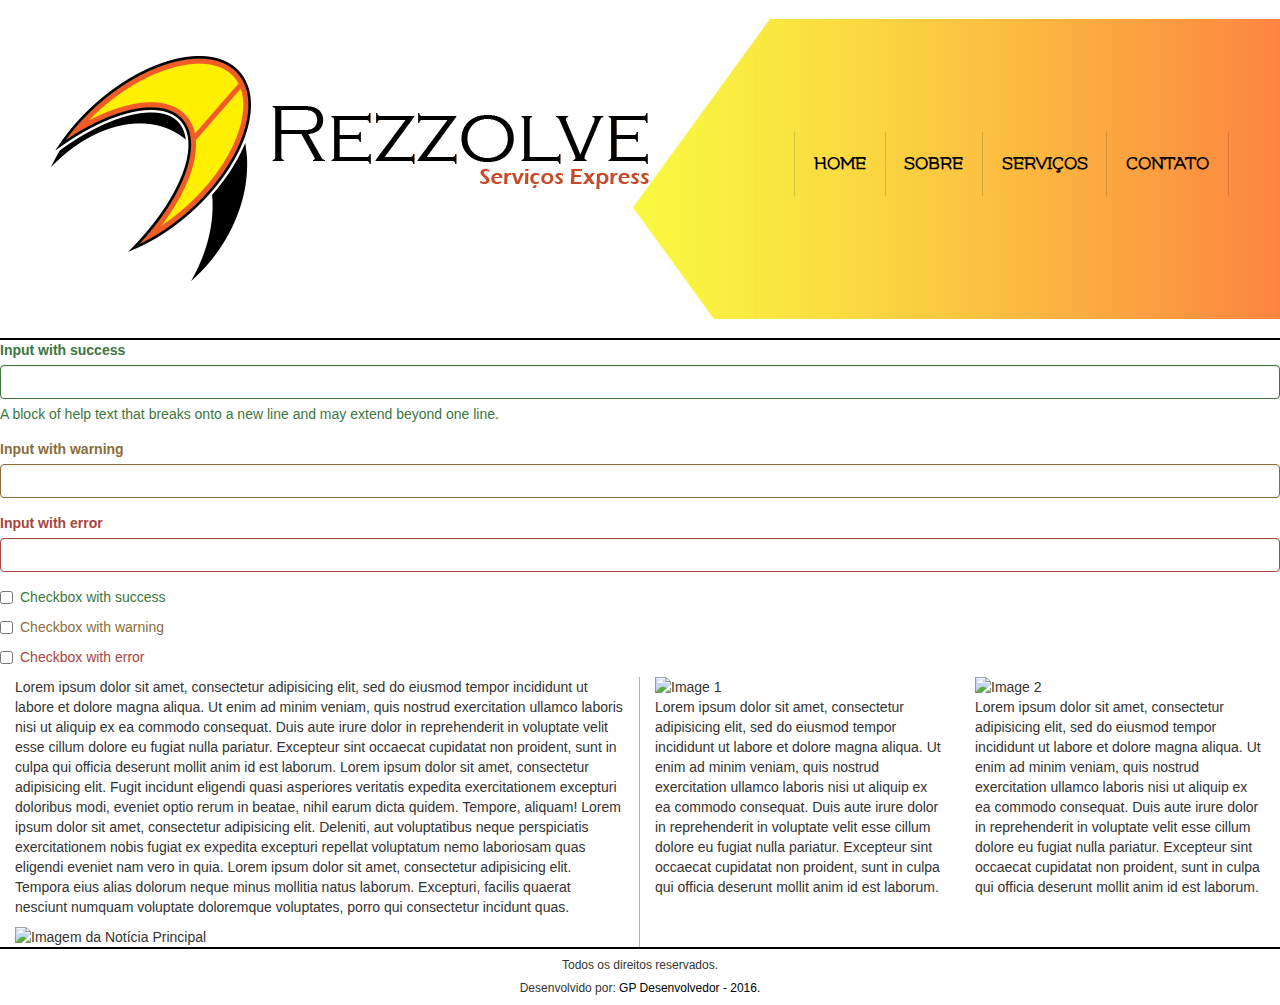
==== contato.html @ bf77b246 "testando a pagina contato" ====
<!DOCTYPE html>
<html lang="pt_Br">

<head>
    <meta charset="UTF-8">
    <meta name="viewport" content="width=device-width, initial-scale=1.0">
    <meta http-equiv="X-UA-Compatible" content="ie=edge">
    <title>Rezzolve Express</title>
    <link rel="stylesheet" href="css/estilo.css" media="screen" title="no title">
    <link rel="stylesheet" href="css/bootstrap.css" media="screen">
    <link rel="stylesheet" href="css/bootstrap.min.css" media="screen">
    <link rel="stylesheet" href="css/bootstrap-theme.css" media="screen" title="no title">
    <link rel="stylesheet" href="css/bootstrap-theme.min.css" media="screen" title="no title">
</head>

  <body>
    <div class="interface">
      <header>
        <div class="conjunto">

        <img src="imagens/Logomarca-Final.png" alt="Logomarca do site" class="logo">

        <nav>

            <ul class="menu">
              <li class="item1"><a href="index.html">Home</li></a>
              <li class="item2"><a href="#">Sobre</li></a>
              <li class="item3"><a href="#">Serviços</li></a>
              <li class="item4"><a href="contato.html">Contato</li></a>
            </ul>

        </nav>

        </div>
      </header>

      <section>

        <div class="form-group has-success">
          <label class="control-label" for="inputSuccess1">Input with success</label>
          <input type="text" class="form-control" id="inputSuccess1" aria-describedby="helpBlock2">
          <span id="helpBlock2" class="help-block">A block of help text that breaks onto a new line and may extend beyond one line.</span>
        </div>
        <div class="form-group has-warning">
          <label class="control-label" for="inputWarning1">Input with warning</label>
          <input type="text" class="form-control" id="inputWarning1">
        </div>
        <div class="form-group has-error">
          <label class="control-label" for="inputError1">Input with error</label>
          <input type="text" class="form-control" id="inputError1">
        </div>
        <div class="has-success">
          <div class="checkbox">
            <label>
              <input type="checkbox" id="checkboxSuccess" value="option1">
              Checkbox with success
            </label>
          </div>
        </div>
        <div class="has-warning">
          <div class="checkbox">
            <label>
              <input type="checkbox" id="checkboxWarning" value="option1">
              Checkbox with warning
            </label>
          </div>
        </div>
        <div class="has-error">
          <div class="checkbox">
            <label>
              <input type="checkbox" id="checkboxError" value="option1">
              Checkbox with error
            </label>
          </div>
        </div>

        <div class="container-fluid">
          <div class="row">
          <article class="col-md-6" id="noticia-principal">
            <p>Lorem ipsum dolor sit amet, consectetur adipisicing elit, sed do eiusmod tempor incididunt ut labore et dolore magna aliqua. Ut enim ad minim veniam, quis nostrud exercitation ullamco laboris nisi ut aliquip ex ea commodo consequat. Duis aute irure dolor in reprehenderit in voluptate velit esse cillum dolore eu fugiat nulla pariatur. Excepteur sint occaecat cupidatat non proident, sunt in culpa qui officia deserunt mollit anim id est laborum. Lorem ipsum dolor sit amet, consectetur adipisicing elit. Fugit incidunt eligendi quasi asperiores veritatis expedita exercitationem excepturi doloribus modi, eveniet optio rerum in beatae, nihil earum dicta quidem. Tempore, aliquam! Lorem ipsum dolor sit amet, consectetur adipisicing elit. Deleniti, aut voluptatibus neque perspiciatis exercitationem nobis fugiat ex expedita excepturi repellat voluptatum nemo laboriosam quas eligendi eveniet nam vero in quia. Lorem ipsum dolor sit amet, consectetur adipisicing elit. Tempora eius alias dolorum neque minus mollitia natus laborum. Excepturi, facilis quaerat nesciunt numquam voluptate doloremque voluptates, porro qui consectetur incidunt quas.</p>
            <img src="http://placehold.it/600x140" alt="Imagem da Notícia Principal" class="img-responsive">
          </article>
          <article class="col-md-3 col-sm-6" id="quadro1">
            <img src="http://placehold.it/300x200" alt="Image 1" class="img-responsive">
            <p>Lorem ipsum dolor sit amet, consectetur adipisicing elit, sed do eiusmod tempor incididunt ut labore et dolore magna aliqua. Ut enim ad minim veniam, quis nostrud exercitation ullamco laboris nisi ut aliquip ex ea commodo consequat. Duis aute irure dolor in reprehenderit in voluptate velit esse cillum dolore eu fugiat nulla pariatur. Excepteur sint occaecat cupidatat non proident, sunt in culpa qui officia deserunt mollit anim id est laborum.</p>
          </article>
          <article class="col-md-3 col-sm-6" id="quadro2">
            <img src="http://placehold.it/300x200" alt="Image 2" class="img-responsive">
            <p>Lorem ipsum dolor sit amet, consectetur adipisicing elit, sed do eiusmod tempor incididunt ut labore et dolore magna aliqua. Ut enim ad minim veniam, quis nostrud exercitation ullamco laboris nisi ut aliquip ex ea commodo consequat. Duis aute irure dolor in reprehenderit in voluptate velit esse cillum dolore eu fugiat nulla pariatur. Excepteur sint occaecat cupidatat non proident, sunt in culpa qui officia deserunt mollit anim id est laborum.</p>
          </article>
          </div>
        </div>
      </section>

      <footer>
        <h6>Todos os direitos reservados.</h6>
        <h6>Desenvolvido por: <a href="http://gpdesenvolvedor.com.br" id="guga">GP Desenvolvedor - 2016.</a></h6>
      </footer>




    </div>

    <!-- jQuery (necessary for Bootstrap's JavaScript plugins) -->
    <script src="https://ajax.googleapis.com/ajax/libs/jquery/1.12.4/jquery.min.js"></script>
    <!-- Include all compiled plugins (below), or include individual files as needed -->
    <script src="js/bootstrap.min.js"></script>
    <script src="js/bootstrap.js"></script>
    <script src="js/npm.js"></script>
  </body>

</html>
---- css/estilo.css ----
@charset "UTF-8";
@import url('https://fonts.googleapis.com/css?family=Open+Sans');
@import url('https://fonts.googleapis.com/css?family=Flamenco');

body {
  font-family: 'Open Sans', sans-serif;
}
.interface {
  width: 100%;
  height: 100%;
}

/* CABEÇALHO - HEADER ===============================================================================================*/
header {
  height: 30%;
  border-bottom: 2px solid black;
  background: url("../imagens/bg-header.jpg") no-repeat;
  background-position: center;

}

.logo {
  max-width: 100%;
}

.conjunto {
  display: flex;
  justify-content: space-around;
  align-content: center;
  align-items: center;
  -webkit-flex-flow: row wrap;
}

.menu{
  list-style: none;


  display: -webkit-box;
  display: -moz-box;
  display: -ms-flexbox;
  display: -webkit-flex;
  display: flex;  /* Torna o display Flexbox */

  -webkit-flex-flow: row wrap; /* Vai tornar o display em linhas e com quebras (caso houver) */
  justify-content: flex-end;; /* Vai posicionar o bloco todo à direita */
  align-content: center;
}

.menu li {
  font-family: 'Flamenco', cursive;
  font-weight: bold;
  font-size: 14pt;
  border-right: 1px solid rgba(0,0,0,0.15);
}

.item1 {
  border-left: 1px solid rgba(0,0,0,0.15);
}

.menu a {

  text-decoration: none;
  display: block;
  padding: 1em;
  color: black;
  text-transform: uppercase;

}

.menu a:hover {
  color: red;
  transition: 0.8s;
  text-decoration: none;
  text-shadow: 1px solid rgba(0, 0, 0, 0.5);

}

/* CORPO - SECTION ===============================================================================================*/
section {
  border-bottom: 2px solid black;
}

div#meuSlide {
  width: 100%
  height: 40%;
  margin: auto auto auto auto;
}

.slideindex {
  margin: auto auto auto auto;
}

.slider {
  padding-bottom: 15px;
}

article#noticia-principal {
  border-right: 1px solid rgba(0,0,0,0.3);
}
/* RODAPÉ - FOOTER ===============================================================================================*/
footer {

}

h6 {
  text-align: center;
  padding: 0;
  margin-bottom: 0;
  color: white;
}

#guga {
  padding-top: 0;
  text-decoration: none;
  color: black;
}

#guga:hover {
  transition: 1s;
  color: #0efff6;
}

/* MEDIA QUERYS =================================================================================================*/

@media all and (max-width: 999px) {
  .img-responsive {
    margin: auto auto auto auto;
  }
  article#noticia-principal {
    padding-bottom: 15px;
    border-right: none;
  }
}

@media all and (max-width: 800px) {  /* Media Query rodando função quando encontrar larguras menores que 800px */
  .menu {
    justify-content: space-around;  /* Ao começar a diminuir a tela, o display passará a ter a mesma proporção */
    width: auto;
  }
  .menu li {
    font-size: 14pt;
    border-right: none;
  }
  .item1 {
    border-left: none;
  }
  .fotosindex {
    justify-content: space-around;
    width: auto;
    padding: 20px;
  }
  .logo {
    box-sizing: 40% 40%;
    max-width: 100%;
  }

  .img-responsive {
    padding: 10px;
    margin: auto auto auto auto;
  }

  article#noticia-principal {
    padding-bottom: 10px;
    border-right: none;
  }
}

@media all and (max-width: 600px) { /* Media Query rodando função quando encontrar larguras menores que 600px */

  /* Media Query do Menu de Navegação */
  nav {
    width: 100%;
  }
  .menu {
    width: auto;
    -webkit-flex-flow: column wrap; /* Para telas menores o display irá se tornar em coluna e com quebra de linha */
    flex-flow: column wrap;
    padding: 0;

  }

  .menu a {
    text-align: center;
    padding: 10px;
    border-top: 1px solid rgba(255,255,255,0.6);
    border-bottom: 1px solid rgba(0,0,0,0.1);
  }
  .menu li {
    font-size: 12pt;
    border-right: none;
  }

  .item1 {
    border-left: none;
  }

  .menu li:last-of-type a {
    border-bottom: none;
  }

  .logo {
  box-sizing: 25% 25%;
  max-width: 100%;
  }

  .fotosindex {
    width: auto;
    -webkit-flex-flow: column wrap; /* Para telas menores o display irá se tornar em coluna e com quebra de linha */
    flex-flow: column wrap;
    padding: 20px;
  }

  .img-responsive {
    padding: 10px;
    margin: auto auto auto auto;
  }
  article#noticia-principal {
    padding-bottom: 10px;
    border-right: none;
  }

}
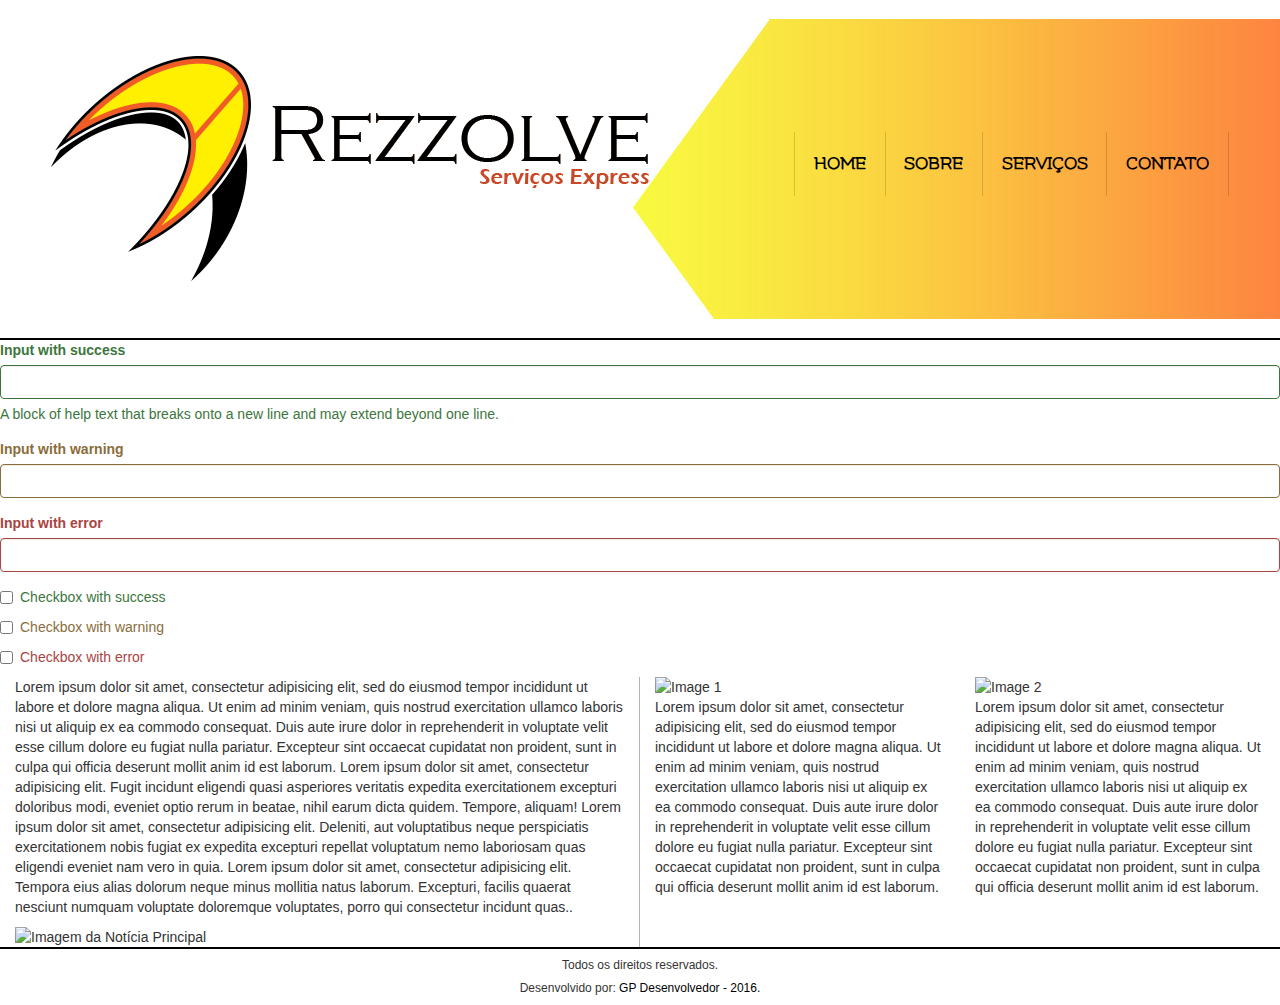
==== commit 4cfd7182: "again" ====
--- a/contato.html
+++ b/contato.html
@@ -77,7 +77,7 @@
         <div class="container-fluid">
           <div class="row">
           <article class="col-md-6" id="noticia-principal">
-            <p>Lorem ipsum dolor sit amet, consectetur adipisicing elit, sed do eiusmod tempor incididunt ut labore et dolore magna aliqua. Ut enim ad minim veniam, quis nostrud exercitation ullamco laboris nisi ut aliquip ex ea commodo consequat. Duis aute irure dolor in reprehenderit in voluptate velit esse cillum dolore eu fugiat nulla pariatur. Excepteur sint occaecat cupidatat non proident, sunt in culpa qui officia deserunt mollit anim id est laborum. Lorem ipsum dolor sit amet, consectetur adipisicing elit. Fugit incidunt eligendi quasi asperiores veritatis expedita exercitationem excepturi doloribus modi, eveniet optio rerum in beatae, nihil earum dicta quidem. Tempore, aliquam! Lorem ipsum dolor sit amet, consectetur adipisicing elit. Deleniti, aut voluptatibus neque perspiciatis exercitationem nobis fugiat ex expedita excepturi repellat voluptatum nemo laboriosam quas eligendi eveniet nam vero in quia. Lorem ipsum dolor sit amet, consectetur adipisicing elit. Tempora eius alias dolorum neque minus mollitia natus laborum. Excepturi, facilis quaerat nesciunt numquam voluptate doloremque voluptates, porro qui consectetur incidunt quas.</p>
+            <p>Lorem ipsum dolor sit amet, consectetur adipisicing elit, sed do eiusmod tempor incididunt ut labore et dolore magna aliqua. Ut enim ad minim veniam, quis nostrud exercitation ullamco laboris nisi ut aliquip ex ea commodo consequat. Duis aute irure dolor in reprehenderit in voluptate velit esse cillum dolore eu fugiat nulla pariatur. Excepteur sint occaecat cupidatat non proident, sunt in culpa qui officia deserunt mollit anim id est laborum. Lorem ipsum dolor sit amet, consectetur adipisicing elit. Fugit incidunt eligendi quasi asperiores veritatis expedita exercitationem excepturi doloribus modi, eveniet optio rerum in beatae, nihil earum dicta quidem. Tempore, aliquam! Lorem ipsum dolor sit amet, consectetur adipisicing elit. Deleniti, aut voluptatibus neque perspiciatis exercitationem nobis fugiat ex expedita excepturi repellat voluptatum nemo laboriosam quas eligendi eveniet nam vero in quia. Lorem ipsum dolor sit amet, consectetur adipisicing elit. Tempora eius alias dolorum neque minus mollitia natus laborum. Excepturi, facilis quaerat nesciunt numquam voluptate doloremque voluptates, porro qui consectetur incidunt quas..</p>
             <img src="http://placehold.it/600x140" alt="Imagem da Notícia Principal" class="img-responsive">
           </article>
           <article class="col-md-3 col-sm-6" id="quadro1">
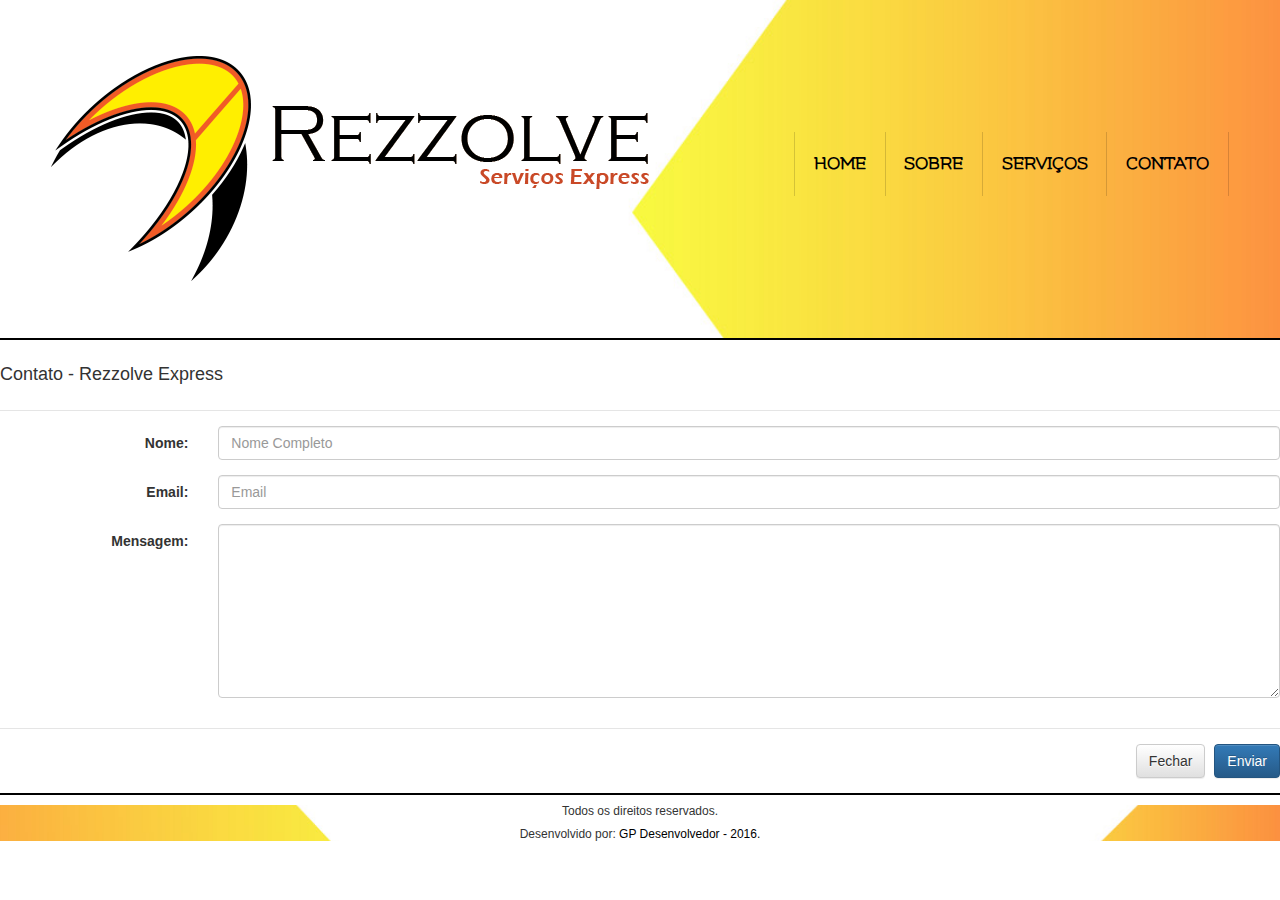
==== commit 1ad90937: "Update contato.html" ====
--- a/contato.html
+++ b/contato.html
@@ -7,6 +7,7 @@
     <meta http-equiv="X-UA-Compatible" content="ie=edge">
     <title>Rezzolve Express</title>
     <link rel="stylesheet" href="css/estilo.css" media="screen" title="no title">
+    <link rel="stylesheet" href="css/form.css" media="screen">
     <link rel="stylesheet" href="css/bootstrap.css" media="screen">
     <link rel="stylesheet" href="css/bootstrap.min.css" media="screen">
     <link rel="stylesheet" href="css/bootstrap-theme.css" media="screen" title="no title">
@@ -36,60 +37,65 @@
 
       <section>
 
-        <div class="form-group has-success">
-          <label class="control-label" for="inputSuccess1">Input with success</label>
-          <input type="text" class="form-control" id="inputSuccess1" aria-describedby="helpBlock2">
-          <span id="helpBlock2" class="help-block">A block of help text that breaks onto a new line and may extend beyond one line.</span>
-        </div>
-        <div class="form-group has-warning">
-          <label class="control-label" for="inputWarning1">Input with warning</label>
-          <input type="text" class="form-control" id="inputWarning1">
-        </div>
-        <div class="form-group has-error">
-          <label class="control-label" for="inputError1">Input with error</label>
-          <input type="text" class="form-control" id="inputError1">
-        </div>
-        <div class="has-success">
-          <div class="checkbox">
-            <label>
-              <input type="checkbox" id="checkboxSuccess" value="option1">
-              Checkbox with success
-            </label>
+      <div class="row" id="formulario">
+      <form method="post" class="form-horizontal">
+
+          <div class="modal-header">
+            <h4>Contato - Rezzolve Express</h4>
           </div>
-        </div>
-        <div class="has-warning">
-          <div class="checkbox">
-            <label>
-              <input type="checkbox" id="checkboxWarning" value="option1">
-              Checkbox with warning
-            </label>
+
+          <div class="modal-body">
+            
+            <div class="form-group">
+              
+              <label for="contact-name" class="col-lg-2 control-label">Nome:</label>
+
+              <div class="col-lg-10">
+                <input type="text" class="form-control" id="contact-name" placeholder="Nome Completo">
+              </div>
+      
+            </div>
+
+          
+            <div class="form-group">
+              
+              <label for="contact-email" class="col-lg-2 control-label">Email:</label>
+
+              <div class="col-lg-10">
+                <input type="Email" class="form-control" id="contact-email" placeholder="Email">
+              </div>
+
+              </div>
+            
+
+            <div class="form-group">
+              
+              <label for="contact-msg" class="col-lg-2 control-label">Mensagem:</label>
+
+              <div class="col-lg-10">
+                <textarea class="form-control" name="" id="" cols="" rows="8"></textarea>
+              </div>
+      
+            </div>
+
+          </div> 
+
+          
+
+          <div class="modal-footer"> 
+            <a class="btn btn-default" data-dismiss = "modal">Fechar</a>
+            <button class="btn btn-primary" type="submit">Enviar</button>
           </div>
-        </div>
-        <div class="has-error">
-          <div class="checkbox">
-            <label>
-              <input type="checkbox" id="checkboxError" value="option1">
-              Checkbox with error
-            </label>
-          </div>
-        </div>
 
-        <div class="container-fluid">
-          <div class="row">
-          <article class="col-md-6" id="noticia-principal">
-            <p>Lorem ipsum dolor sit amet, consectetur adipisicing elit, sed do eiusmod tempor incididunt ut labore et dolore magna aliqua. Ut enim ad minim veniam, quis nostrud exercitation ullamco laboris nisi ut aliquip ex ea commodo consequat. Duis aute irure dolor in reprehenderit in voluptate velit esse cillum dolore eu fugiat nulla pariatur. Excepteur sint occaecat cupidatat non proident, sunt in culpa qui officia deserunt mollit anim id est laborum. Lorem ipsum dolor sit amet, consectetur adipisicing elit. Fugit incidunt eligendi quasi asperiores veritatis expedita exercitationem excepturi doloribus modi, eveniet optio rerum in beatae, nihil earum dicta quidem. Tempore, aliquam! Lorem ipsum dolor sit amet, consectetur adipisicing elit. Deleniti, aut voluptatibus neque perspiciatis exercitationem nobis fugiat ex expedita excepturi repellat voluptatum nemo laboriosam quas eligendi eveniet nam vero in quia. Lorem ipsum dolor sit amet, consectetur adipisicing elit. Tempora eius alias dolorum neque minus mollitia natus laborum. Excepturi, facilis quaerat nesciunt numquam voluptate doloremque voluptates, porro qui consectetur incidunt quas..</p>
-            <img src="http://placehold.it/600x140" alt="Imagem da Notícia Principal" class="img-responsive">
-          </article>
-          <article class="col-md-3 col-sm-6" id="quadro1">
-            <img src="http://placehold.it/300x200" alt="Image 1" class="img-responsive">
-            <p>Lorem ipsum dolor sit amet, consectetur adipisicing elit, sed do eiusmod tempor incididunt ut labore et dolore magna aliqua. Ut enim ad minim veniam, quis nostrud exercitation ullamco laboris nisi ut aliquip ex ea commodo consequat. Duis aute irure dolor in reprehenderit in voluptate velit esse cillum dolore eu fugiat nulla pariatur. Excepteur sint occaecat cupidatat non proident, sunt in culpa qui officia deserunt mollit anim id est laborum.</p>
-          </article>
-          <article class="col-md-3 col-sm-6" id="quadro2">
-            <img src="http://placehold.it/300x200" alt="Image 2" class="img-responsive">
-            <p>Lorem ipsum dolor sit amet, consectetur adipisicing elit, sed do eiusmod tempor incididunt ut labore et dolore magna aliqua. Ut enim ad minim veniam, quis nostrud exercitation ullamco laboris nisi ut aliquip ex ea commodo consequat. Duis aute irure dolor in reprehenderit in voluptate velit esse cillum dolore eu fugiat nulla pariatur. Excepteur sint occaecat cupidatat non proident, sunt in culpa qui officia deserunt mollit anim id est laborum.</p>
-          </article>
-          </div>
-        </div>
+
+      </form>
+      </div>  
+
+    
+    
+    
+
+
       </section>
 
       <footer>
@@ -111,3 +117,5 @@
   </body>
 
 </html>
+
+
--- a/css/estilo.css
+++ b/css/estilo.css
@@ -16,7 +16,7 @@
   border-bottom: 2px solid black;
   background: url("../imagens/bg-header.jpg") no-repeat;
   background-position: center;
-
+  background-size: cover;
 }
 
 .logo {
@@ -95,11 +95,26 @@
 }
 
 article#noticia-principal {
+  text-align: justify;
   border-right: 1px solid rgba(0,0,0,0.3);
+}
+
+article#quadro1 {
+  text-align: justify;
+}
+article#quadro2 {
+  text-align: justify;
+}
+
+.img-responsive {
+  margin: auto auto auto auto;
 }
 /* RODAPÉ - FOOTER ===============================================================================================*/
 footer {
-
+  height: auto;
+  background: url("../imagens/bg-foot.jpg") no-repeat;
+  background-position: center;
+  background-size: cover;
 }
 
 h6 {
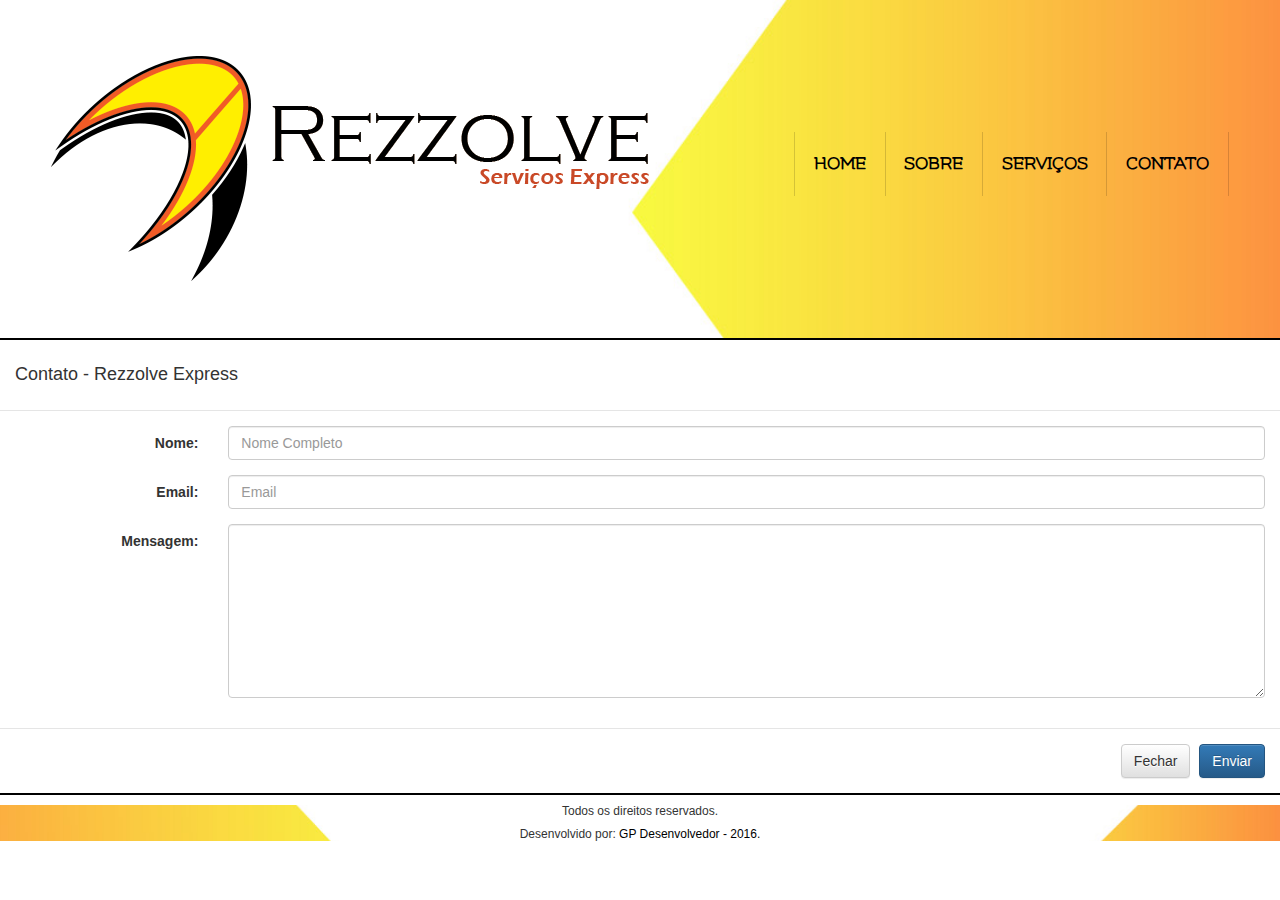
==== commit 147ca1bc: "Update contato.html" ====
--- a/contato.html
+++ b/contato.html
@@ -38,7 +38,7 @@
       <section>
 
       <div class="row" id="formulario">
-      <form method="post" class="form-horizontal">
+      <form method="post" class="form-horizontal" action="mailto:gustavopereira.dev@gmail.com">
 
           <div class="modal-header">
             <h4>Contato - Rezzolve Express</h4>
--- a/css/form.css
+++ b/css/form.css
@@ -0,0 +1,9 @@
+@charset UTF-8
+
+@import url('https://fonts.googleapis.com/css?family=Open+Sans');
+@import url('https://fonts.googleapis.com/css?family=Flamenco');
+
+div#formulario {
+	font-family: 'Open Sans' sans-serif; 
+	margin: auto auto auto auto;
+}
